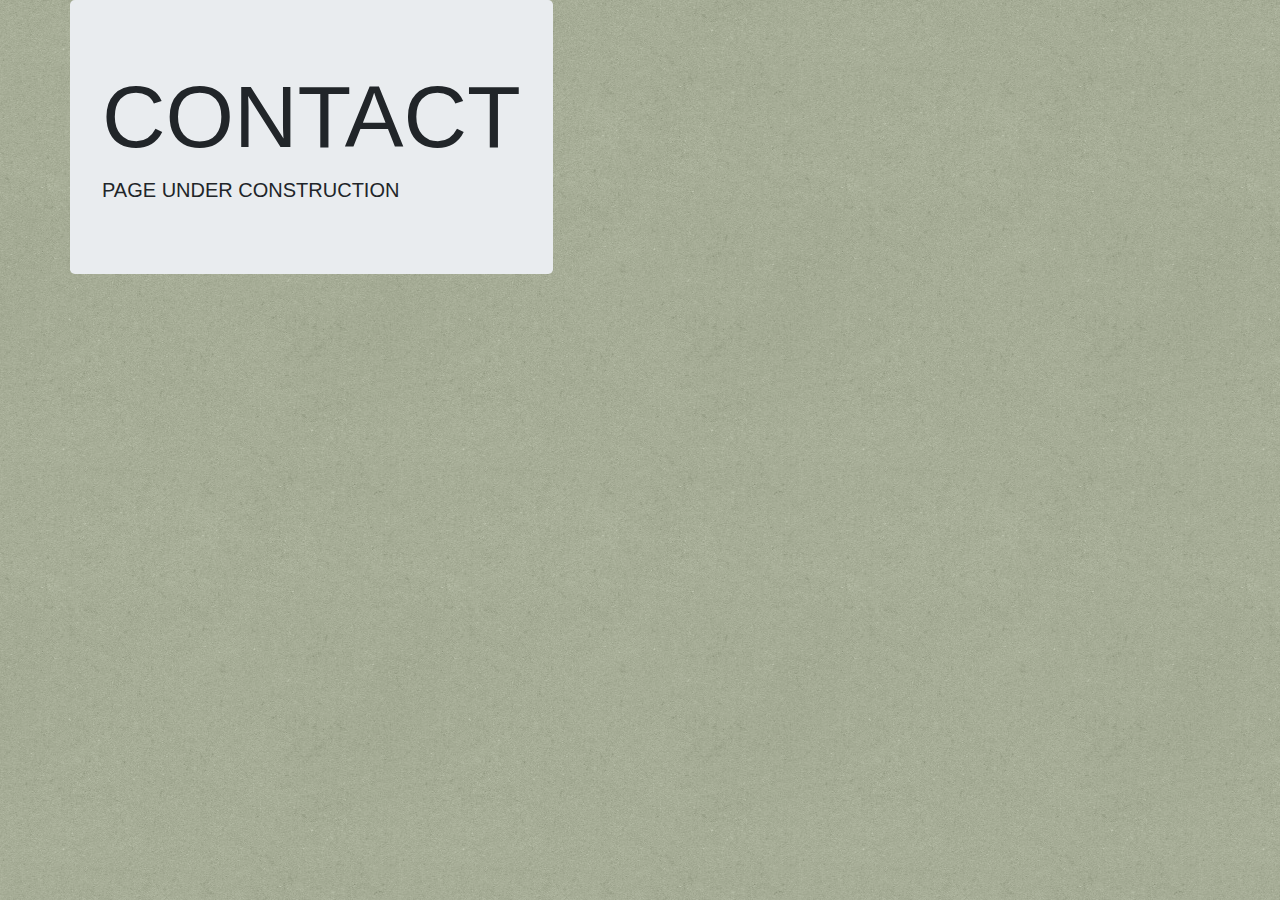
==== contact.html @ 07b37e51 "saturday playoff football edits" ====
<!DOCTYPE html>
<html lang="en">
<head>
    <meta charset="UTF-8">
    <meta name="viewport" content="width=device-width, initial-scale=1.0">
    <meta http-equiv="X-UA-Compatible" content="ie=edge">
    <link rel="stylesheet" href="https://maxcdn.bootstrapcdn.com/bootstrap/4.4.1/css/bootstrap.min.css">
    <script src="https://ajax.googleapis.com/ajax/libs/jquery/3.4.1/jquery.min.js"></script>
    <script src="https://cdnjs.cloudflare.com/ajax/libs/popper.js/1.16.0/umd/popper.min.js"></script>
    <script src="https://maxcdn.bootstrapcdn.com/bootstrap/4.4.1/js/bootstrap.min.js"></script>
    <link rel="stylesheet" href="./assets/css/style.css">
    <title>Contact</title>
</head>
<body>
    <div class="container">
        <div class="row">
            <div class="jumbotron align-self-center">
                <h1 class="display-2">CONTACT</h1>
                <h2 class="lead">PAGE UNDER CONSTRUCTION</h2>
            </div>
        </div>
    </div>
</body>
</html>
---- assets/css/style.css ----
body {
    background: url(../images/green_cup.png);
    font-family: -apple-system,BlinkMacSystemFont,"Segoe UI",Roboto,Oxygen-Sans,Ubuntu,Cantarell,"Helvetica Neue",sans-serif;
}

.nice-bottom-border {
    border-bottom: 8px goldenrod solid;
}

.car-text {
    z-index: 9;
    position: absolute;
    bottom: 1.5em;
    right: 0;
    left: 0;
}

.name-decor {
    color: white;
    font-weight: 600;
    text-shadow: 3px 3px black;
}

.slide-height-1 {
    max-height: 340px;
}
.slide-height-2 {
    max-height: 210px;
}


.footer {
    font-size: 14px;
}

@media only screen and (max-width: 768px) {

    .name-decor {
        font-size: 42px;
    }

    .home-tagline {
        font-size: 16px;
    }

    .car-text {
        bottom: .5em;
    }
} 

@media only screen and (max-width: 576px) {

    .name-decor {
        font-size: 24px;
    }

    .home-tagline {
        font-size: 10px;
    }

    .car-text {
        bottom: .25em;
    }

    .feat-film {
        padding-top: .5em;
        padding-left: 0;
    }

    .feat-img{
        height: 150px;
        width: 150px;
    }
}
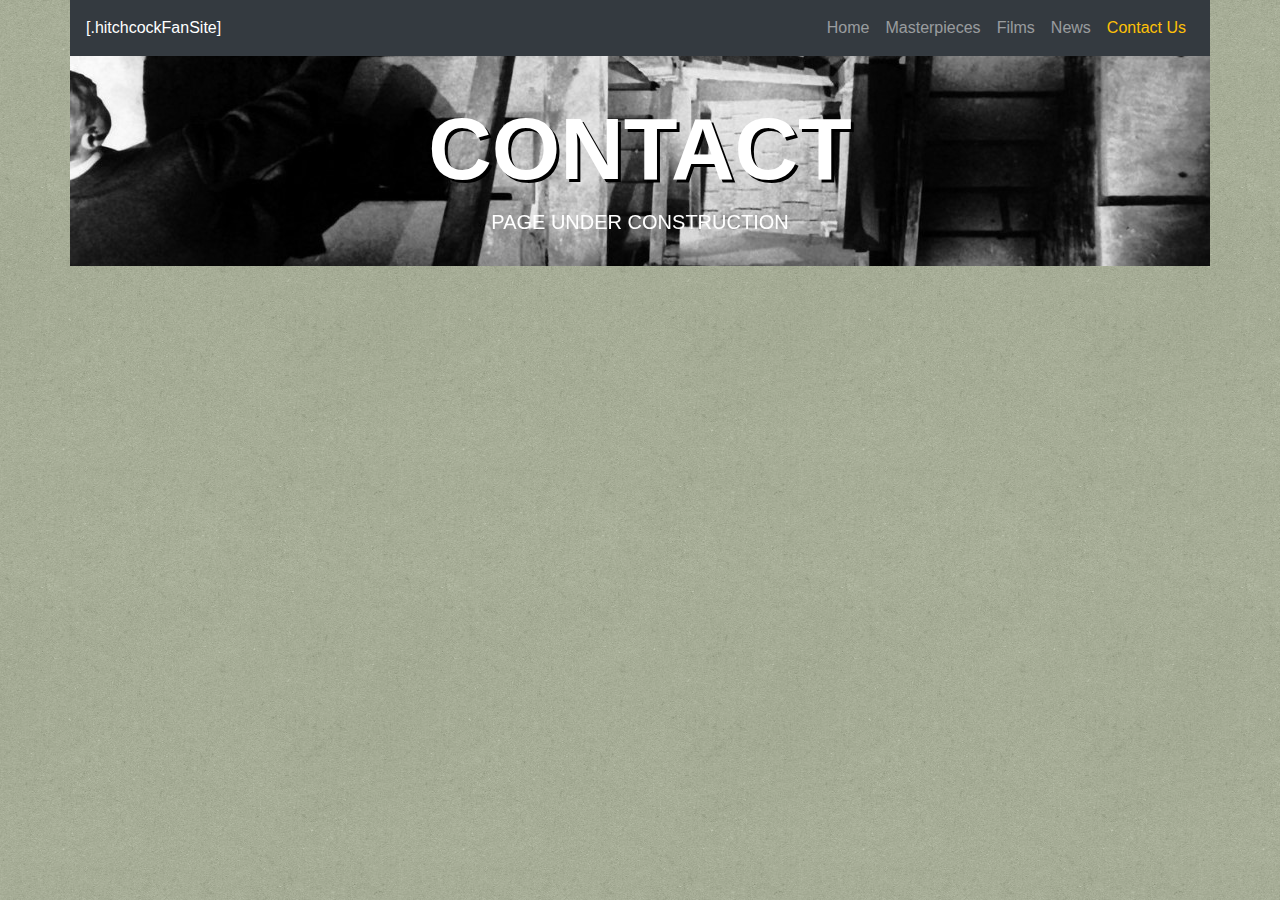
==== commit c3ba085b: "navbar fixes. added more filmography info" ====
--- a/contact.html
+++ b/contact.html
@@ -8,17 +8,62 @@
     <script src="https://ajax.googleapis.com/ajax/libs/jquery/3.4.1/jquery.min.js"></script>
     <script src="https://cdnjs.cloudflare.com/ajax/libs/popper.js/1.16.0/umd/popper.min.js"></script>
     <script src="https://maxcdn.bootstrapcdn.com/bootstrap/4.4.1/js/bootstrap.min.js"></script>
+    <link rel="stylesheet" href="https://fonts.googleapis.com/icon?family=Material+Icons">
     <link rel="stylesheet" href="./assets/css/style.css">
     <title>Contact</title>
 </head>
+
 <body>
-    <div class="container">
+    <div class="container-md mb-4">
         <div class="row">
-            <div class="jumbotron align-self-center">
-                <h1 class="display-2">CONTACT</h1>
-                <h2 class="lead">PAGE UNDER CONSTRUCTION</h2>
+            <nav class="navbar navbar-expand-sm bg-dark navbar-dark col">
+                <span class="text-white">[.hitchcockFanSite]</span>
+                <button class="navbar-toggler border-none" type="button" data-toggle="collapse" data-target="#ah-Navbar">
+                    <span class="material-icons" style="font-size:30px;">more_vert</span>
+                </button>
+                <div class="collapse navbar-collapse justify-content-end" id="ah-Navbar">
+                    <ul class="navbar-nav text-right">
+                        <li class="nav-item">
+                            <a class="nav-link" href="index.html">Home</a>
+                        </li>
+                        <li class="nav-item">
+                            <a class="nav-link" href="featured-vertigo.html">Masterpieces</a>
+                        </li>
+                        <li class="nav-item">
+                            <a class="nav-link" href="films-pg-1.html">Films</a>
+                        </li>    
+                        <li class="nav-item">
+                            <a class="nav-link" href="news.html">News</a>
+                        </li>    
+                        <li class="nav-item">
+                            <a class="nav-link text-warning disabled" href="#">Contact Us<span class="sr-only">(current)</span></a>
+                        </li>    
+                    </ul>
+                </div>  
+            </nav>
+        </div>
+        
+        <!-- jumbotron row -->
+        <div class="row">
+            <div id="jumbo-slides" class="carousel slide col-12 px-0" data-ride="carousel">
+                <div class="carousel-inner">
+                    <div class="carousel-item active">
+                        <img src="./assets/images/vertigo-stairs-header.jpg" class="d-block w-100" data-interval="1000" alt="...">
+                    </div>
+                    <div class="carousel-item">
+                        <img src="./assets/images/norman-bates-header.png" class="d-block w-100" data-interval="1000" alt="...">
+                    </div>
+                    <div class="carousel-item">
+                        <img src="./assets/images/birds-cameo-header.jpg" class="d-block w-100" data-interval="1000" alt="...">
+                    </div>
+                    <div class="car-text">
+                        <h1 class="display-2 text-white text-center name-decor">CONTACT</h1>
+                        <h2 class="lead text-white text-center">PAGE UNDER CONSTRUCTION</h2>
+                    </div>
+                </div>
             </div>
         </div>
     </div>
+
 </body>
 </html>--- a/assets/css/style.css
+++ b/assets/css/style.css
@@ -4,7 +4,7 @@
 }
 
 .nice-bottom-border {
-    border-bottom: 8px goldenrod solid;
+    border-bottom: 3px rgb(255, 255, 82);
 }
 
 .car-text {
@@ -33,10 +33,10 @@
     font-size: 14px;
 }
 
-@media only screen and (max-width: 768px) {
+@media only screen and (max-width: 992px) {
 
     .name-decor {
-        font-size: 42px;
+        font-size: 44px;
     }
 
     .home-tagline {
@@ -51,7 +51,7 @@
 @media only screen and (max-width: 576px) {
 
     .name-decor {
-        font-size: 24px;
+        font-size: 28px;
     }
 
     .home-tagline {
@@ -59,7 +59,7 @@
     }
 
     .car-text {
-        bottom: .25em;
+        bottom: .1em;
     }
 
     .feat-film {
